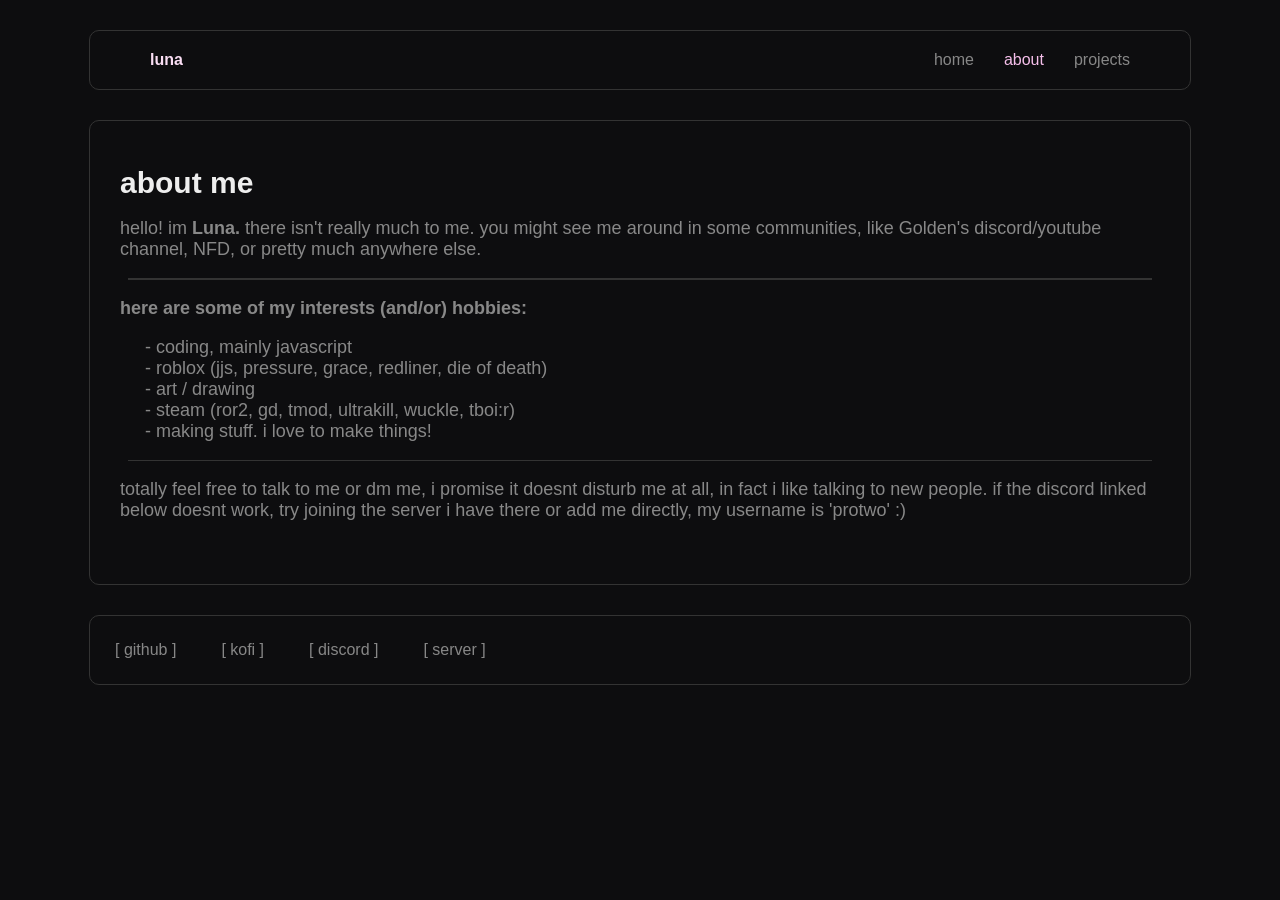
==== about.html @ 59dd2916 "Add files via upload" ====
<link rel="stylesheet" href="style.css">

<body>

<div class="site">
    <header>
    <div class="luna"><b>luna</b></div>

       <nav>
         <a href="index.html">home</a>
         <a href="about.html" class="active">about</a>
         <a href="projects.html">projects</a> 
        </nav>

    </header>
</div>

<div class="site">

<main>
    <section class="hero">
        <h1>about me</h1>
        <p>hello! im <b>Luna.</b> there isn't really much to me. you might see me around in some communities, like Golden's discord/youtube channel, NFD, or pretty much anywhere else.</p>
        <div class="divider"></div>
        <p><b>here are some of my interests (and/or) hobbies:</b></p>
            <p class="list">
                - coding, mainly javascript<br>
                - roblox (jjs, pressure, grace, redliner, die of death)<br>
                - art / drawing<br>
                - steam (ror2, gd, tmod, ultrakill, wuckle, tboi:r)<br>
                - making stuff. i love to make things!
            </p>
        <div class="divider"></div>
        <p>totally feel free to talk to me or dm me, i promise it doesnt disturb me at all, in fact i like talking to new people. if the discord linked below doesnt work, try joining the server i have there or add me directly, my username is 'protwo' :)</p>
    </section>
</main>

</div>

<div class="site">

<div class="buttons">
    <a href="https://github.com/lunaaowoii">[ github ]</a>
    <a href="https://ko-fi.com/lunaaowoii">[ kofi ]</a>
    <a href="https://discord.com/users/750141614789361797">[ discord ]</a>
    <a href="https://discord.gg/G287uNPVk6">[ server ]</a>
</div>

</div>

</body>
---- style.css ----
header {
    display: flex;
    justify-content: space-between;
    align-items: center;
    padding: 20px 60px;
}

.luna {
    color: #fadef4;
}

body {
    margin: 0;
    background: #0d0d0f;
    color: #eeeeee;
    font-family: Arial, sans-serif;
}

.divider {
    height: 1.5px;
    background: #333;
    margin: 0 8px;
}

.project {
    font-size: 22px;
    margin-left: 15px;
}

.projdesc {
    font-size: 17px;
    margin-left: 15px;
    color:#666;
}

.list {
    margin-left: 25px;
}

div {
    color: #888;
}

.hero {
    padding: 45px 30px;
}

.buttons {
    display: flex;
    gap: 45px;
    padding: 25px 25px;
}

.buttons a {
    color: #878787;
    text-decoration: none;
}

.buttons a:hover {
    color: #f5bfea;
}

.hero h1 {
    font-size: 30px;
    margin: 0;
    color: #eeeeee;
}

.hero p {
    color: #888;
    font-size: 18px;
}

.hero i {
    color: darkgray;
}

nav {
    display: flex;
    gap: 30px;
}

nav a {
    color: #878787;
    text-decoration: none;
}

nav a:hover {
    color: #f5bfea;
}

nav a.active {
    color: #f5bfea;
}

.site {
    max-width: 1100px;
    margin: 30px auto;

    border: 1px solid #333;
    border-radius: 10px;

    overflow: hidden;
}
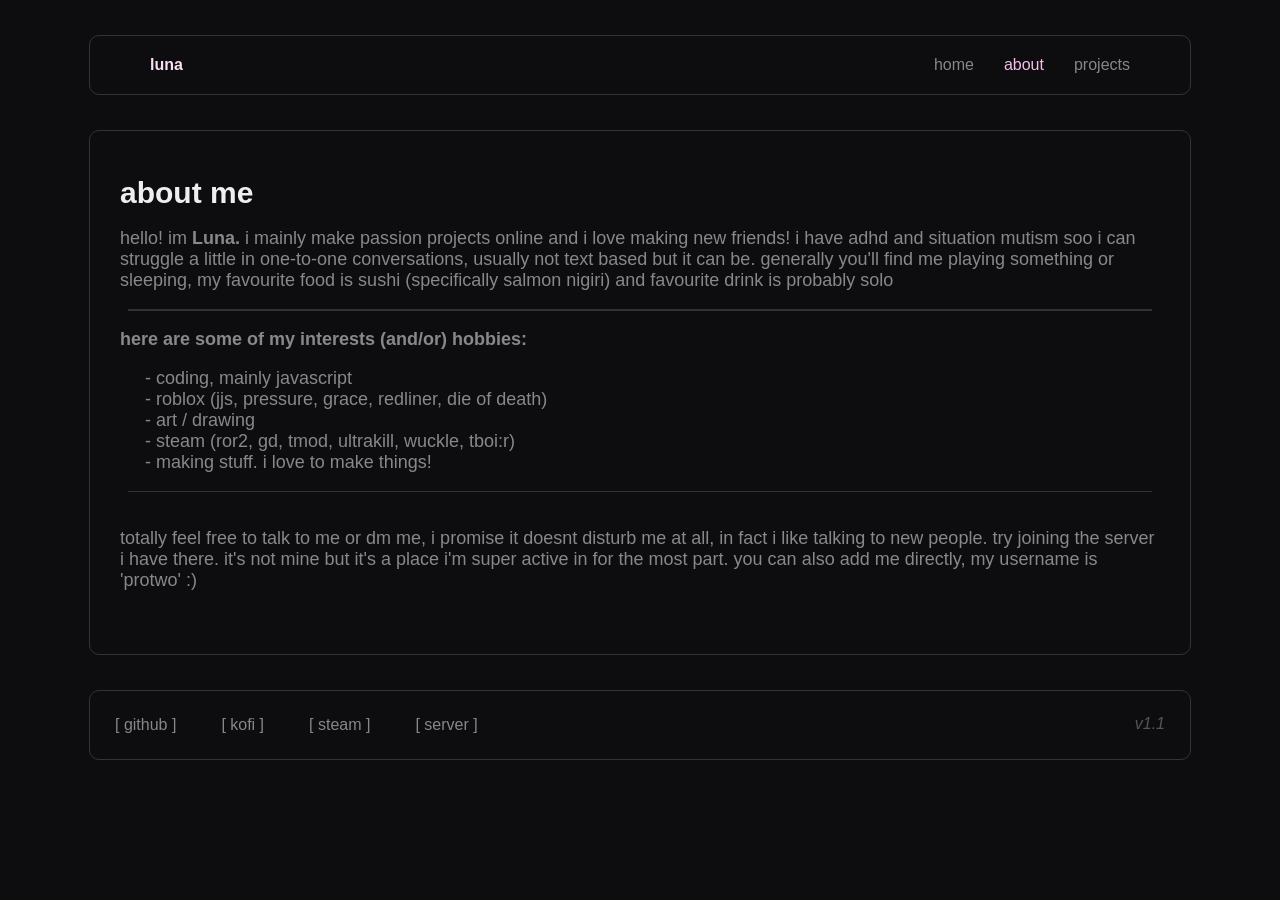
==== commit 32dfd8d4: "Add files via upload" ====
--- a/about.html
+++ b/about.html
@@ -20,7 +20,7 @@
 <main>
     <section class="hero">
         <h1>about me</h1>
-        <p>hello! im <b>Luna.</b> there isn't really much to me. you might see me around in some communities, like Golden's discord/youtube channel, NFD, or pretty much anywhere else.</p>
+        <p>hello! im <b>Luna.</b> i mainly make passion projects online and i love making new friends! i have adhd and situation mutism soo i can struggle a little in one-to-one conversations, usually not text based but it can be. generally you'll find me playing something or sleeping, my favourite food is sushi (specifically salmon nigiri) and favourite drink is probably solo</p>
         <div class="divider"></div>
         <p><b>here are some of my interests (and/or) hobbies:</b></p>
             <p class="list">
@@ -30,8 +30,8 @@
                 - steam (ror2, gd, tmod, ultrakill, wuckle, tboi:r)<br>
                 - making stuff. i love to make things!
             </p>
-        <div class="divider"></div>
-        <p>totally feel free to talk to me or dm me, i promise it doesnt disturb me at all, in fact i like talking to new people. if the discord linked below doesnt work, try joining the server i have there or add me directly, my username is 'protwo' :)</p>
+        <div class="divider"></div><br>
+        <p>totally feel free to talk to me or dm me, i promise it doesnt disturb me at all, in fact i like talking to new people. try joining the server i have there. it's not mine but it's a place i'm super active in for the most part. you can also add me directly, my username is 'protwo' :)</p>
     </section>
 </main>
 
@@ -39,13 +39,18 @@
 
 <div class="site">
 
-<div class="buttons">
-    <a href="https://github.com/lunaaowoii">[ github ]</a>
-    <a href="https://ko-fi.com/lunaaowoii">[ kofi ]</a>
-    <a href="https://discord.com/users/750141614789361797">[ discord ]</a>
-    <a href="https://discord.gg/G287uNPVk6">[ server ]</a>
+<div class="botrow">
+    <div class="buttons">
+        <a href="https://github.com/lunaaowoii">[ github ]</a>
+        <a href="https://ko-fi.com/lunaaowoii">[ kofi ]</a>
+        <a href="https://steamcommunity.com/id/luna-protwo/">[ steam ]</a>
+        <a href="https://discord.gg/G287uNPVk6">[ server ]</a>
+    </div>
+
+    <div class="bottext">
+        <p><i>v1.1</i></p>
+    </div>
 </div>
-
 </div>
 
 </body>
--- a/style.css
+++ b/style.css
@@ -7,6 +7,20 @@
 
 .luna {
     color: #fadef4;
+}
+
+.botrow {
+    display: flex;
+    justify-content: space-between;
+}
+
+.bottext {
+    padding: 8px 25px;
+    display: flex;
+}
+
+.bottext p {
+    color:#555;
 }
 
 body {
@@ -95,7 +109,7 @@
 
 .site {
     max-width: 1100px;
-    margin: 30px auto;
+    margin: 35px auto;
 
     border: 1px solid #333;
     border-radius: 10px;
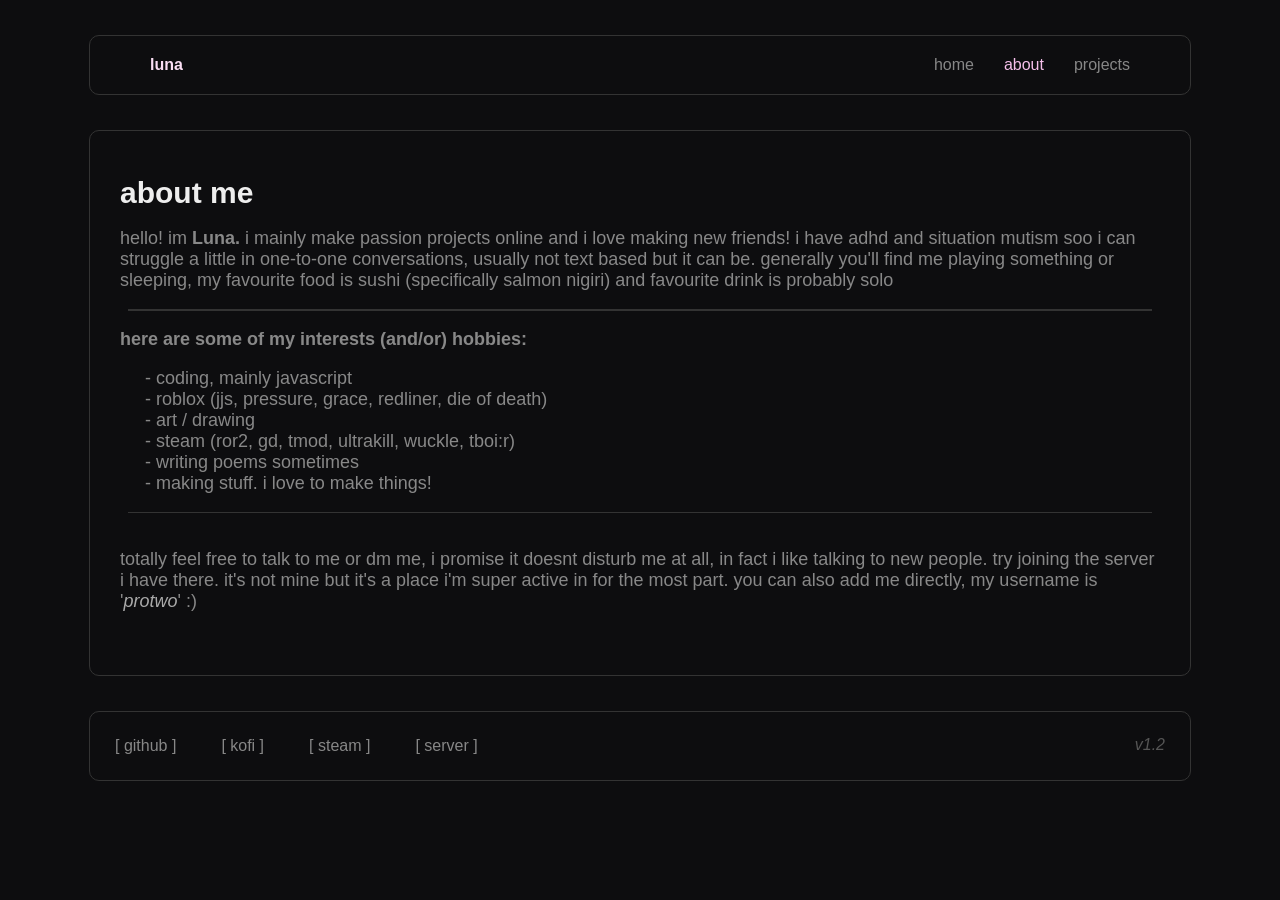
==== commit 6c5f084c: "Add files via upload" ====
--- a/about.html
+++ b/about.html
@@ -28,10 +28,11 @@
                 - roblox (jjs, pressure, grace, redliner, die of death)<br>
                 - art / drawing<br>
                 - steam (ror2, gd, tmod, ultrakill, wuckle, tboi:r)<br>
+                - writing poems sometimes<br>
                 - making stuff. i love to make things!
             </p>
         <div class="divider"></div><br>
-        <p>totally feel free to talk to me or dm me, i promise it doesnt disturb me at all, in fact i like talking to new people. try joining the server i have there. it's not mine but it's a place i'm super active in for the most part. you can also add me directly, my username is 'protwo' :)</p>
+        <p>totally feel free to talk to me or dm me, i promise it doesnt disturb me at all, in fact i like talking to new people. try joining the server i have there. it's not mine but it's a place i'm super active in for the most part. you can also add me directly, my username is '<i>protwo</i>' :)</p>
     </section>
 </main>
 
@@ -48,7 +49,7 @@
     </div>
 
     <div class="bottext">
-        <p><i>v1.1</i></p>
+        <p><i>v1.2</i></p>
     </div>
 </div>
 </div>
